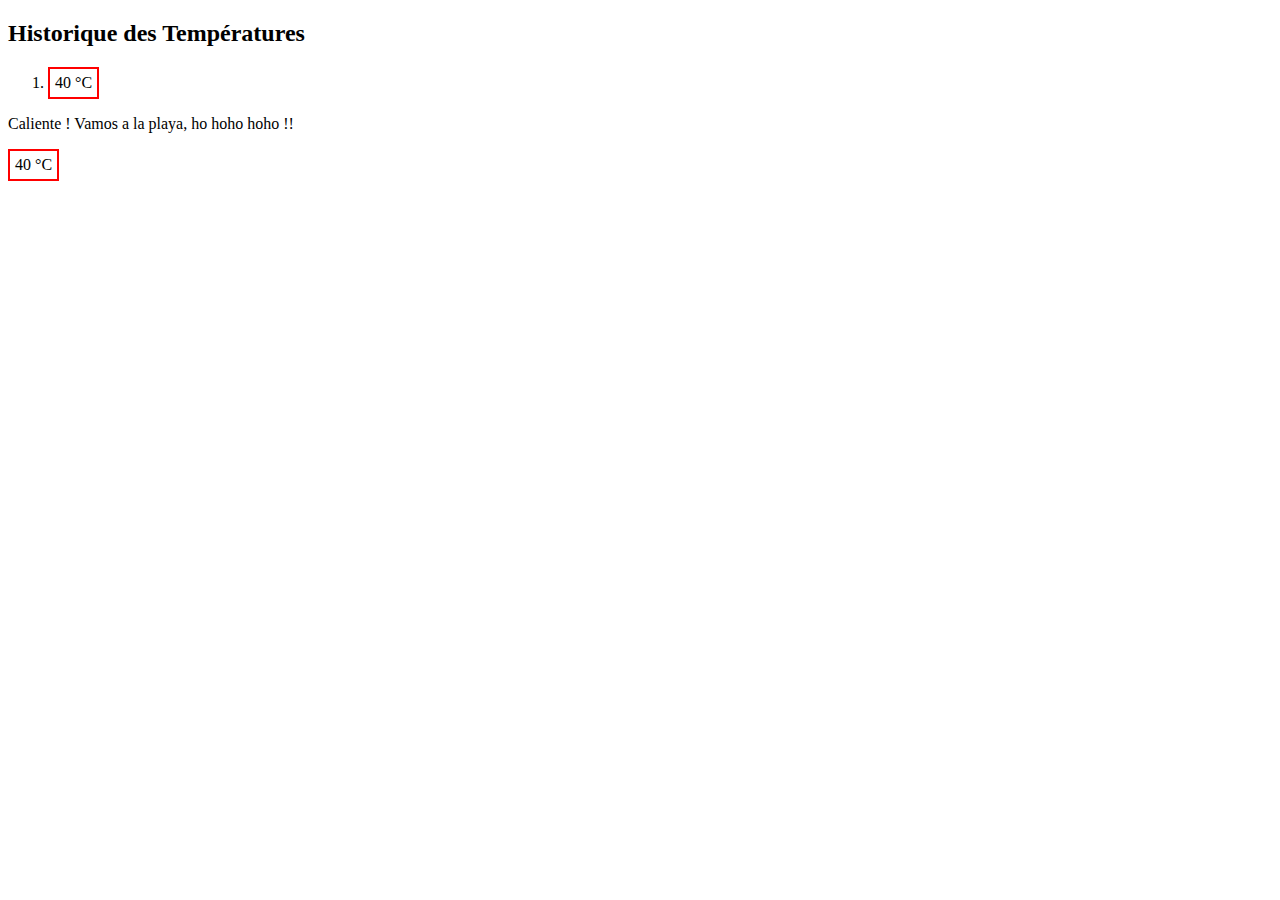
==== TD1/index.html @ 46174408 "TD1 fini" ====
<!DOCTYPE html>
<html lang="fr">
<head>
    <meta charset="UTF-8">
    <title>Title</title>

    <link rel="stylesheet" href="style.css">
</head>
<body>

<section id="data-container">
    <h2>Historique des Températures</h2>
    <ol id="temperature-history" class="temperature-history"></ol>
    <p id="message-container"></p>
    <p id="data-value"></p>
</section>


<script src="script.js"></script>
</body>
</html>
---- TD1/style.css ----
#data-value , #temperature-history{
    width: fit-content;
}

#data-value , li{
    padding: 5px;
}

.blue-border {
    border: 2px solid blue;
}

.green-border {
    border: 2px solid green;
}


.orange-border {
    border: 2px solid orange;
}

.red-border {
    border: 2px solid red;
}
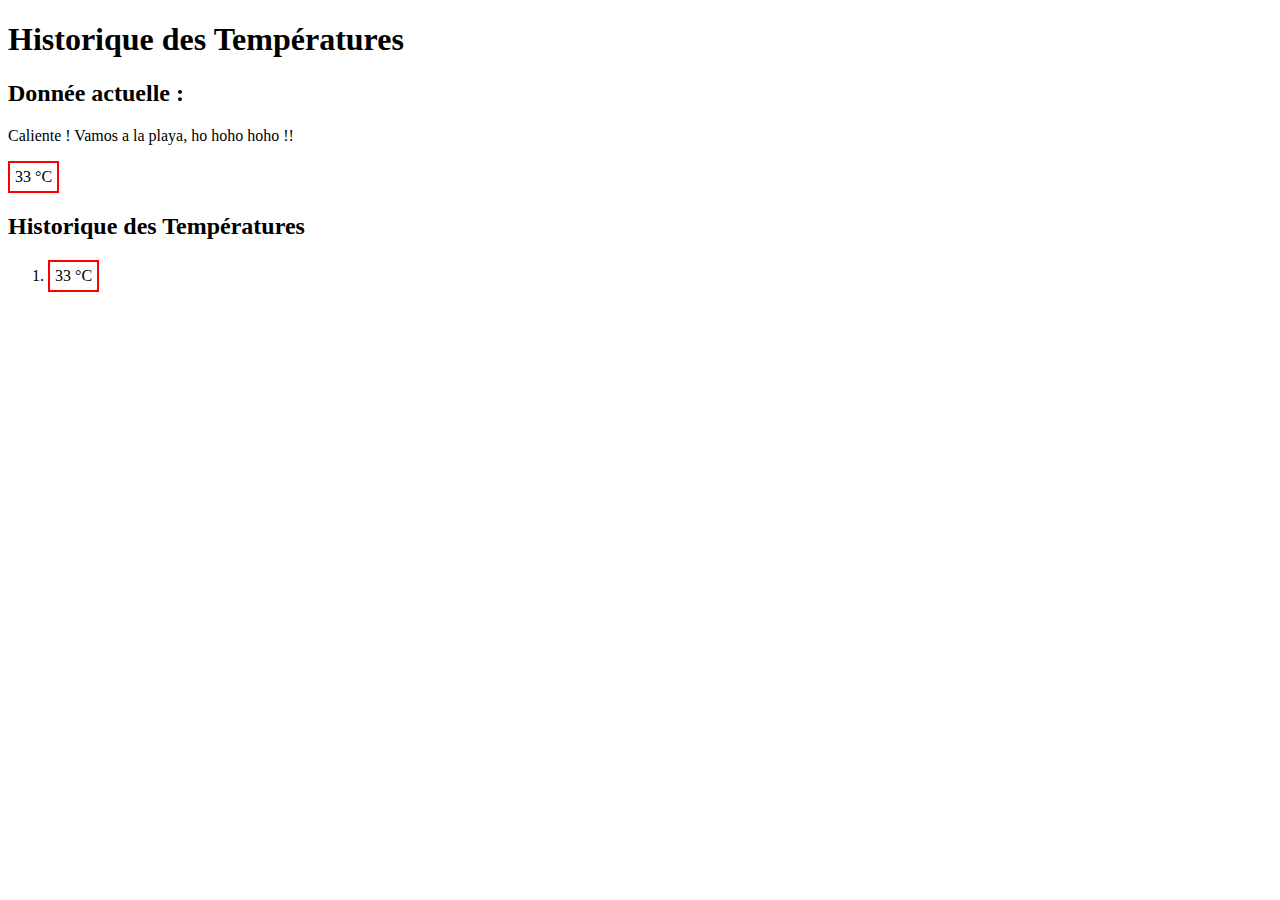
==== commit 03acc160: "TD1 fini" ====
--- a/TD1/index.html
+++ b/TD1/index.html
@@ -8,11 +8,21 @@
 </head>
 <body>
 
+<header>
+    <h1>Historique des Températures</h1>
+</header>
+
 <section id="data-container">
-    <h2>Historique des Températures</h2>
-    <ol id="temperature-history" class="temperature-history"></ol>
-    <p id="message-container"></p>
-    <p id="data-value"></p>
+    <article>
+        <h2>Donnée actuelle :</h2>
+        <p id="message-container"></p>
+        <p id="data-value" class="temperature"></p>
+    </article>
+
+    <article>
+        <h2>Historique des Températures</h2>
+        <ol id="temperature-history"></ol>
+    </article>
 </section>
 
 
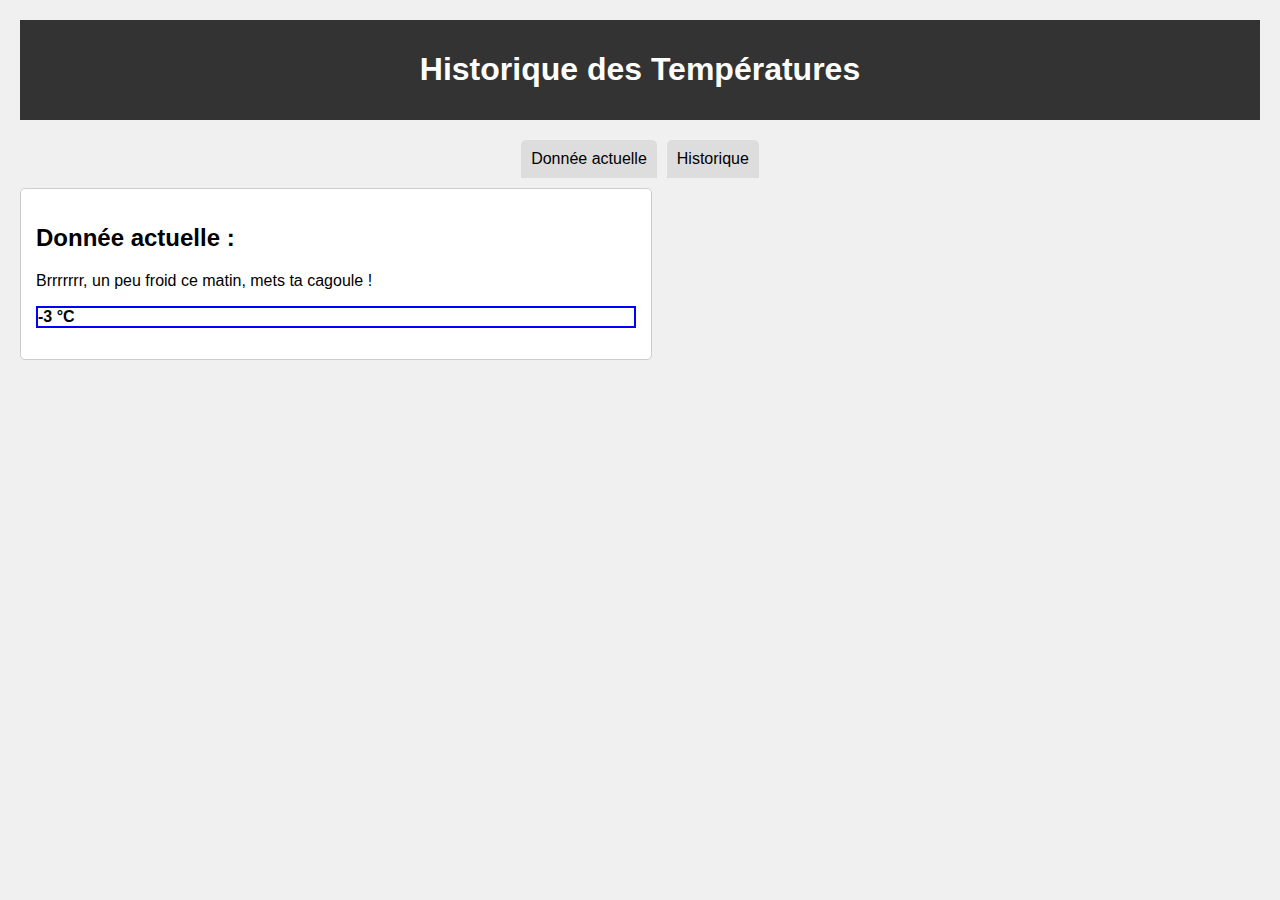
==== commit c5d9e6f2: "debut js2" ====
--- a/TD1/index.html
+++ b/TD1/index.html
@@ -12,14 +12,19 @@
     <h1>Historique des Températures</h1>
 </header>
 
-<section id="data-container">
-    <article>
+<section id="data-container" aria-live="polite">
+    <div class="tabs">
+        <div class="tab" onclick="showTab('current-tab')" id="current-tab">Donnée actuelle</div>
+        <div class="tab" onclick="showTab('history-tab')" id="history-tab">Historique</div>
+    </div>
+
+    <article id="current-tab-content">
         <h2>Donnée actuelle :</h2>
-        <p id="message-container"></p>
-        <p id="data-value" class="temperature"></p>
+        <p id="message-container" aria-live="assertive"></p>
+        <p id="data-value" class="temperature" aria-atomic="true"></p>
     </article>
 
-    <article>
+    <article id="history-tab-content" style="display: none;">
         <h2>Historique des Températures</h2>
         <ol id="temperature-history"></ol>
     </article>
--- a/TD1/style.css
+++ b/TD1/style.css
@@ -1,25 +1,54 @@
-#data-value , #temperature-history{
-    width: fit-content;
+body {
+    font-family: 'Arial', sans-serif;
+    margin: 20px;
+    background-color: #f0f0f0;
 }
 
-#data-value , li{
-    padding: 5px;
+header {
+    background-color: #333;
+    color: #fff;
+    padding: 10px;
+    text-align: center;
 }
 
-.blue-border {
-    border: 2px solid blue;
+#data-container {
+    margin-top: 20px;
 }
 
-.green-border {
-    border: 2px solid green;
+.tabs {
+    display: flex;
+    justify-content: center;
+    margin-bottom: 10px;
 }
 
-
-.orange-border {
-    border: 2px solid orange;
+.tab {
+    background-color: #ddd;
+    padding: 10px;
+    margin: 0 5px;
+    cursor: pointer;
+    border-radius: 5px 5px 0 0;
 }
 
-.red-border {
-    border: 2px solid red;
+.tab.active {
+    background-color: #fff;
+    border-bottom: 1px solid #ddd;
 }
 
+article {
+    background-color: #fff;
+    border: 1px solid #ccc;
+    border-radius: 5px;
+    padding: 15px;
+    margin-bottom: 20px;
+    width: 80%;
+    max-width: 600px;
+}
+
+.temperature {
+    font-weight: bold;
+}
+
+.blue-border { border: 2px solid blue; }
+.green-border { border: 2px solid green; }
+.orange-border { border: 2px solid orange; }
+.red-border { border: 2px solid red; }